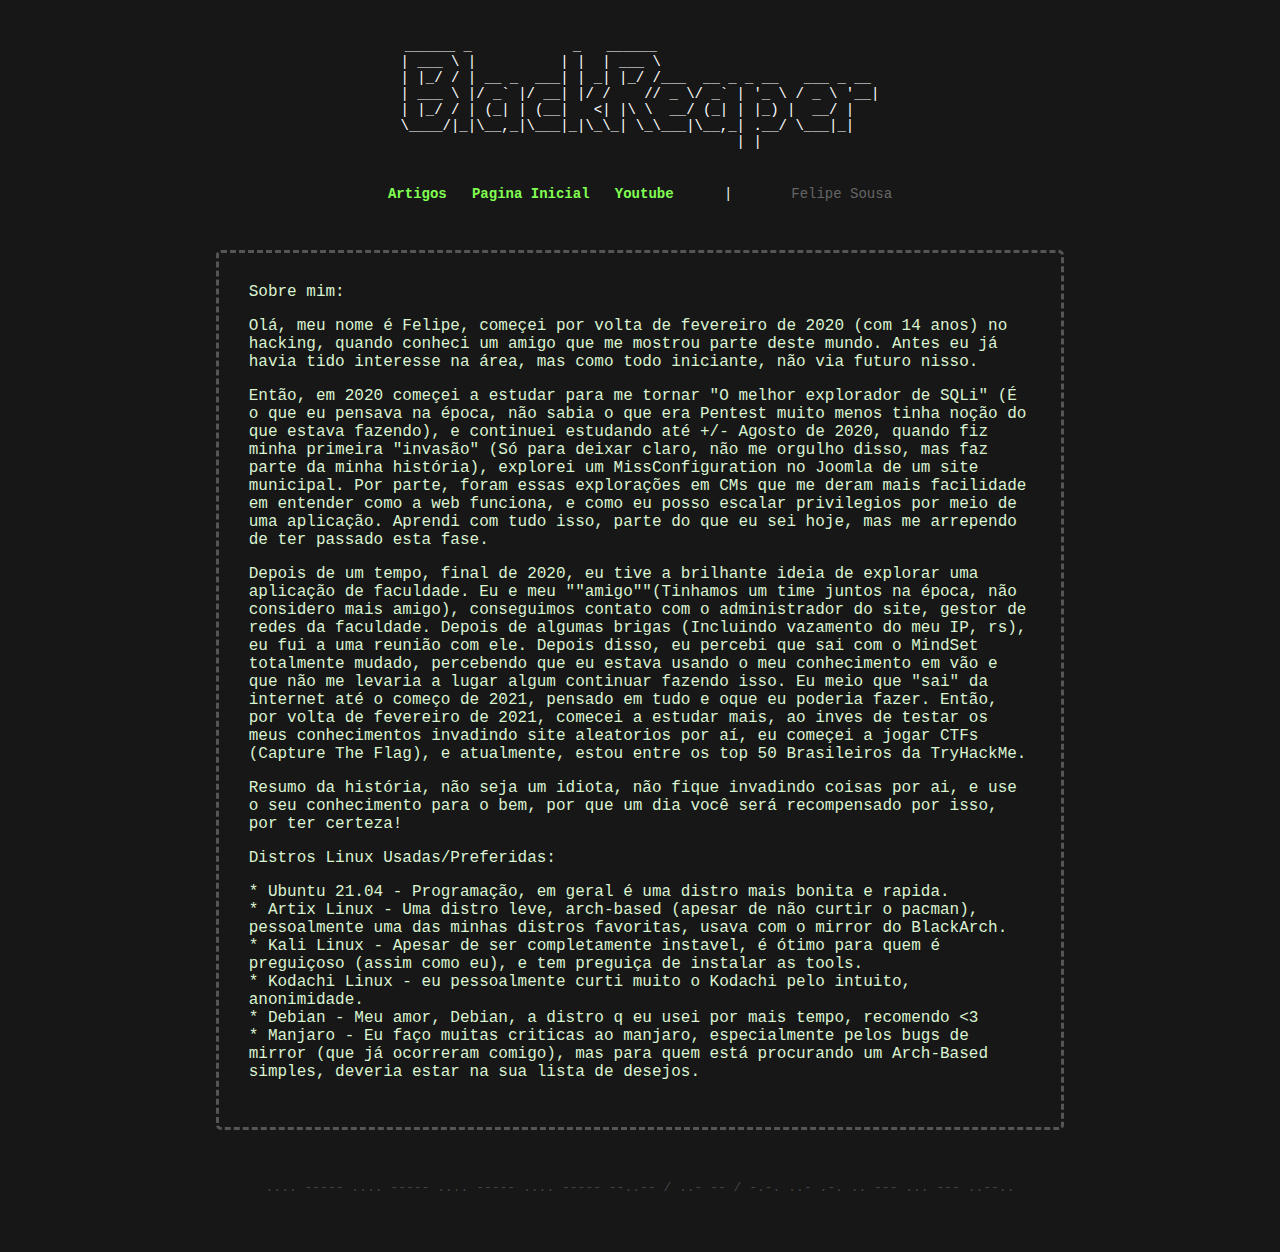
==== sobremim.html @ 9f8f1070 "Add files via upload" ====
<html>
<head>
	<title>HackingArt</title>

		<meta name="og:title" property="og:title" content="HackingArt">
	<meta name="author" content="BlackReaper" />
	<meta name="robots" content="index,follow">
	<meta http-equiv="content-type" content="text/html; charset=UTF-8" />
	<link rel="canonical" href="https://blackreapersk.github.io/" />
	<link rel="stylesheet" href="style.css">
</head>
<body>
<pre><center><a class='clip' href='./'> ______ _            _   ______                           
| ___ \ |          | |  | ___ \                          
| |_/ / | __ _  ___| | _| |_/ /___  __ _ _ __   ___ _ __ 
| ___ \ |/ _` |/ __| |/ /    // _ \/ _` | '_ \ / _ \ '__|
| |_/ / | (_| | (__|   <| |\ \  __/ (_| | |_) |  __/ |   
\____/|_|\__,_|\___|_|\_\_| \_\___|\__,_| .__/ \___|_|   
                                        | |              
                           
<div class='menu'><font style='color:#81ff52'><b><a href="./artigos/index.html">Artigos</a>   <a href="index.html">Pagina Inicial</a>   <a target='_blank' href="https://www.youtube.com/channel/UCnjGTP1yeUo0pLkiO3oxDng">Youtube</a></b></font>      |       <a href='https://github.com/BlackReaperSK' class='eu' target='_blank'>Felipe Sousa</a></div></a></center>
</pre>
<div class='mainContainer'>

	<font style='font-size:16;color:#daf3d1;'>Sobre mim:<p>Olá, meu nome é Felipe, começei por volta de fevereiro de 2020 (com 14 anos) no hacking, quando conheci um amigo que me mostrou parte deste mundo. Antes eu já havia tido interesse na área, mas como todo iniciante, não via futuro nisso.</p>
	<p>Então, em 2020 começei a estudar para me tornar "O melhor explorador de SQLi" (É o que eu pensava na época, não sabia o que era Pentest muito menos tinha noção do que estava fazendo), e continuei estudando até +/- Agosto de 2020, quando fiz minha primeira "invasão" (Só para deixar claro, não me orgulho disso, mas faz parte da minha história), explorei um MissConfiguration no Joomla de um site municipal. Por parte, foram essas explorações em CMs que me deram mais facilidade em entender como a web funciona, e como eu posso escalar privilegios por meio de uma aplicação. Aprendi com tudo isso, parte do que eu sei hoje, mas me arrependo de ter passado esta fase.</p>
	<p>Depois de um tempo, final de 2020, eu tive a brilhante ideia de explorar uma aplicação de faculdade. Eu e meu ""amigo""(Tinhamos um time juntos na época, não considero mais amigo), conseguimos contato com o administrador do site, gestor de redes da faculdade. Depois de algumas brigas (Incluindo vazamento do meu IP, rs), eu fui a uma reunião com ele. Depois disso, eu percebi que sai com o MindSet totalmente mudado, percebendo que eu estava usando o meu conhecimento em vão e que não me levaria a lugar algum continuar fazendo isso. Eu meio que "sai" da internet até o começo de 2021, pensado em tudo e oque eu poderia fazer. Então, por volta de fevereiro de 2021, comecei a estudar mais, ao inves de testar os meus conhecimentos invadindo site aleatorios por aí, eu começei a jogar CTFs (Capture The Flag), e atualmente, estou entre os top 50 Brasileiros da TryHackMe.</p>
	<p>Resumo da história, não seja um idiota, não fique invadindo coisas por ai, e use o seu conhecimento para o bem, por que um dia você será recompensado por isso, por ter certeza!</p>
    <p>Distros Linux Usadas/Preferidas:</p>
    <p> * Ubuntu 21.04 - Programação, em geral é uma distro mais bonita e rapida.<br> * Artix Linux - Uma distro leve, arch-based (apesar de não curtir o pacman), pessoalmente uma das minhas distros favoritas, usava com o mirror do BlackArch.<br> * Kali Linux - Apesar de ser completamente instavel, é ótimo para quem é preguiçoso (assim como eu), e tem preguiça de instalar as tools.<br> * Kodachi Linux - eu pessoalmente curti muito o Kodachi pelo intuito, anonimidade.<br> * Debian - Meu amor, Debian, a distro q eu usei por mais tempo, recomendo <3 <br>* Manjaro - Eu faço muitas criticas ao manjaro, especialmente pelos bugs de mirror (que já ocorreram comigo), mas para quem está procurando um Arch-Based simples, deveria estar na sua lista de desejos.</p></font>
</div>
<div class='footer'>
.... ----- .... ----- .... ----- .... ----- --..-- / ..- -- / -.-. ..- .-. .. --- ... --- ..--..
</div>
</body>
---- style.css ----
body{
	background-color:#171717;
	color:#e9f2e6;
	font-size:13;
	padding:30px;
	font-family:Inconsolate, monospace;
}
.curl{
	color:#81ff52
}

.e_logico_po{
	color:#ccc;
}
.footer{
	clear: both;
	position:relative;
	bottom:0;
	color:#444;
	margin-bottom:-20px;
	margin-top:50px;
	text-align: center;
}

.footer a{
	color:#444;
}
.clip{
	font-size: 14px;
	color:#fff !important;
	text-decoration: none;
}
.clip:hover{
	text-shadow: 0 0 20px #ccc;
}
.header{
	position:fixed;
	right:0;
	text-align:right;
	top:0;
	width:50%;
	color:#444;
	padding:30px;
	margin-top:-20px;
}
 .header a{
	color:#999;
}
.menu{
	font-size:14px;
	margin-top:20px;
	margin-bottom:20px;
}
.menu a{
	color:#81ff52;
	text-decoration: none;
}
.menu a:hover{
	color:#fff;
}
.eu{
	color:#666 !important;
}
.eu:hover{
	color:#888 !important;
}
.mainContainer{
	width:65%;
	margin-left:auto;
	margin-right:auto;
	position: relative;
	border: dashed 3px #555;
	border-radius: 5px;
	padding:30px;
	font-size:14px;
}
.mainContainer a:link{
color:#81ff52;
}

.title{
	text-align:left;float:left;
	color:#81ff52;
	margin-bottom:5px;
}
.title:hover{
	color:#b7ff9c;
}
.date{
	margin-top:20px;
	text-align:right;float:right;
	color: #666;
}
.post{
	float: inline-end;
}
.post a:link, a:visited{
	color:#81ff52;
}
.divisor{
	margin-top:60px;
	margin-bottom:40px;
	border-top: 2px dashed #8c8b8b;
	border-bottom:0;
}

.readmore{
	margin-top:40px;
	float:right;
}
.readmore a{
	color:#fff;
	text-decoration: none;
}
.readmore a:hover{
	color:#b7ff9c;
}
.readmore a:link, a:visited{
	color: #81ff52;
}
.terminal{
	width:60%;
	width:fit-content;
    height:fit-content;
}
.dot {
  height: 15px;
  width: 15px;
  border-radius: 50%;
  margin-right:5px;
  margin-top:-13px;
  float:right;
}
.terminal-icon{
	background-color:#aaa;
	color:#333;
	font-size:12px;
	padding:1px;
	padding-left:3px;
	height: 15px;
	width: 17px;
	border-radius: 20%;
	margin-right:3px;
	margin-top:-13px;
	float:left;
	font-weight: bold;
	letter-spacing: -1px;
	font-family: Verdana;
}
.terminal-title{
	font-size:12px;
	padding:1px;
	padding-left:3px;
	border-radius: 20%;
	margin-right:3px;
	margin-top:-13px;
	width:85%;
	float: left;
	display: flex; 
	justify-content: center;
}
.terminal-top{
	background-color:#444;
	padding:5px;
	border-top-left-radius: 7px;
	border-top-right-radius: 7px;
}
.terminal-content{
	background-color:#222;
	margin-top: -15px;
	padding:10px;
	padding-left:15px;
	padding-right:15px;
	color:#ddd;
	border: solid #444 3px;
	box-shadow: inset 0 0 20px #111;
	border-radius: 7px;
}



.terminal2{
	width:60%;
	width:fit-content;
    height:fit-content;
}
.dot2{
  margin-right:5px;
  margin-top:-13px;
  float:right;
}
.terminal-icon2{
	background-color:#000;
	border:solid 1px #bbb;
	border-top: solid 5px #bbb;
	color:#aaa;
	font-size:8px;
	padding-left:2px;
	padding-right: 4px;
	height: 11px;
	width: 14px;
	margin-right:5px;
	margin-top:-15px;
	float:left;
	font-weight: bold;
	letter-spacing: 0px;
	font-family: Verdana;
}

.terminal-title2{
	font-size:12px;
	padding:1px;
	padding-left:3px;
	border-radius: 20%;
	margin-right:3px;
	margin-top:-13px;
	width:85%;
	float: left;
	display: flex; 
	justify-content: center;
}
.terminal-top2{
	background-color:#000;
	padding:5px;
	border: solid #555 1px;
}
.terminal-content2{
	font-family: Courier New;
	background-color:#000;
	margin-top: -25px;
	padding:10px;
	padding-top:0px;
	padding-left:15px;
	padding-right:15px;
	color:#ddd;
	border: solid #555 1px;
	border-top: solid #000 1px;
	
}



.footer a{
	text-decoration:none;
	color:#444;
}
.footer a:hover{
	text-decoration: underline;
	color:#666;
}
pre {-moz-tab-size: 4;} /* Firefox */
pre {tab-size: 4; }

.img-post{
	max-width: 100%; 
	height: auto;
}

.titulo-container{
	display: inline-block;
	color:white;
	margin:-2px;
	padding-left:11px;
	padding-right:11px;
    margin-top:-45px;
    background:#171717;
}

.ps1{
	color:#1bdd18;
	font-weight: bold;
}
.ps1-root{
	color:#ea343c;
	font-weight: bold;
}
.ps2{
	color:#fff;
}
.ps3{
	color:#4e4eeb;
	font-weight: bold;
}










/*

Monokai Sublime style. Derived from Monokai by noformnocontent http://nn.mit-license.org/

*/

.hljs {
  display: block;
  overflow-x: auto;
  padding: 0.5em;
  background: #141414;
  border:solid 1px #555;
  padding:20px;
  padding-right:50px;
  display: inline-block;
  border-radius:5px;
  box-shadow: inset 0 0 30px #090909;
}

.hljs,
.hljs-tag,
.hljs-subst {
  color: #f8f8f2;
}

.hljs-strong,
.hljs-emphasis {
  color: #a8a8a2;
}

.hljs-bullet,
.hljs-quote,
.hljs-number,
.hljs-regexp,
.hljs-literal,
.hljs-link {
  color: #ae81ff;
}

.hljs-code,
.hljs-title,
.hljs-section,
.hljs-selector-class {
  color: #a6e22e;
}

.hljs-strong {
  font-weight: bold;
}

.hljs-emphasis {
  font-style: italic;
}

.hljs-keyword,
.hljs-selector-tag,
.hljs-name,
.hljs-attr {
  color: #f92672;
}

.hljs-symbol,
.hljs-attribute {
  color: #66d9ef;
}

.hljs-params,
.hljs-class .hljs-title {
  color: #f8f8f2;
}

.hljs-string,
.hljs-type,
.hljs-built_in,
.hljs-builtin-name,
.hljs-selector-id,
.hljs-selector-attr,
.hljs-selector-pseudo,
.hljs-addition,
.hljs-variable,
.hljs-template-variable {
  color: #e6db74;
}

.hljs-comment,
.hljs-deletion,
.hljs-meta {
  color: #75715e;
}
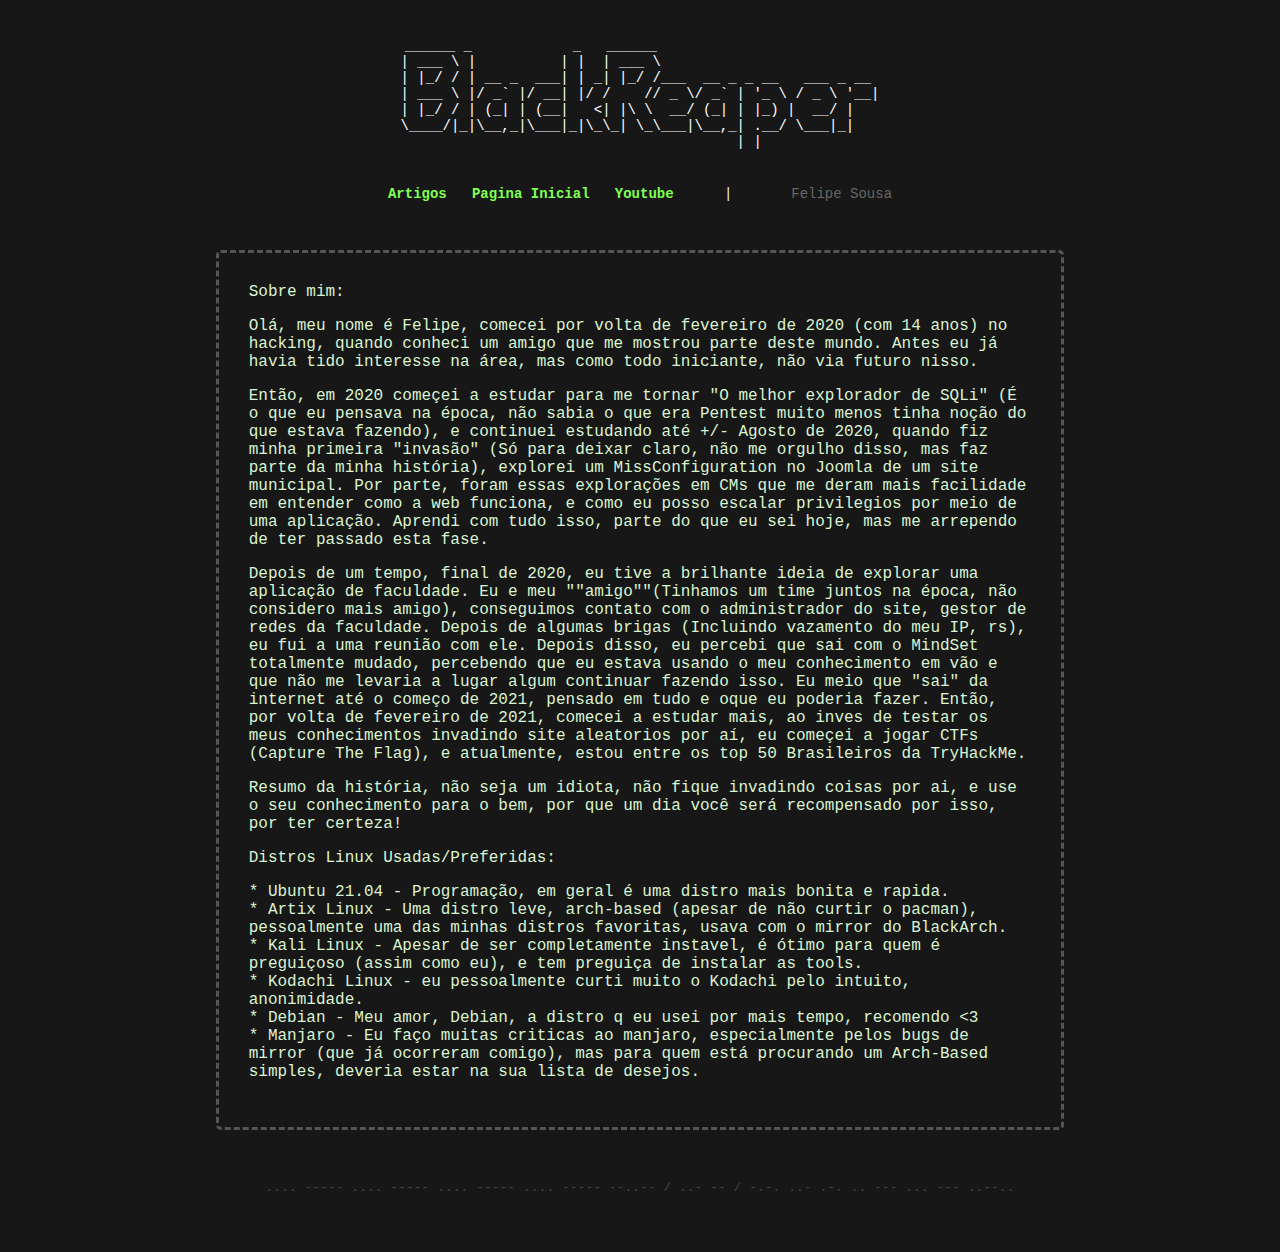
==== commit 7de0850d: "Update sobremim.html" ====
--- a/sobremim.html
+++ b/sobremim.html
@@ -22,7 +22,7 @@
 </pre>
 <div class='mainContainer'>
 
-	<font style='font-size:16;color:#daf3d1;'>Sobre mim:<p>Olá, meu nome é Felipe, começei por volta de fevereiro de 2020 (com 14 anos) no hacking, quando conheci um amigo que me mostrou parte deste mundo. Antes eu já havia tido interesse na área, mas como todo iniciante, não via futuro nisso.</p>
+	<font style='font-size:16;color:#daf3d1;'>Sobre mim:<p>Olá, meu nome é Felipe, comecei por volta de fevereiro de 2020 (com 14 anos) no hacking, quando conheci um amigo que me mostrou parte deste mundo. Antes eu já havia tido interesse na área, mas como todo iniciante, não via futuro nisso.</p>
 	<p>Então, em 2020 começei a estudar para me tornar "O melhor explorador de SQLi" (É o que eu pensava na época, não sabia o que era Pentest muito menos tinha noção do que estava fazendo), e continuei estudando até +/- Agosto de 2020, quando fiz minha primeira "invasão" (Só para deixar claro, não me orgulho disso, mas faz parte da minha história), explorei um MissConfiguration no Joomla de um site municipal. Por parte, foram essas explorações em CMs que me deram mais facilidade em entender como a web funciona, e como eu posso escalar privilegios por meio de uma aplicação. Aprendi com tudo isso, parte do que eu sei hoje, mas me arrependo de ter passado esta fase.</p>
 	<p>Depois de um tempo, final de 2020, eu tive a brilhante ideia de explorar uma aplicação de faculdade. Eu e meu ""amigo""(Tinhamos um time juntos na época, não considero mais amigo), conseguimos contato com o administrador do site, gestor de redes da faculdade. Depois de algumas brigas (Incluindo vazamento do meu IP, rs), eu fui a uma reunião com ele. Depois disso, eu percebi que sai com o MindSet totalmente mudado, percebendo que eu estava usando o meu conhecimento em vão e que não me levaria a lugar algum continuar fazendo isso. Eu meio que "sai" da internet até o começo de 2021, pensado em tudo e oque eu poderia fazer. Então, por volta de fevereiro de 2021, comecei a estudar mais, ao inves de testar os meus conhecimentos invadindo site aleatorios por aí, eu começei a jogar CTFs (Capture The Flag), e atualmente, estou entre os top 50 Brasileiros da TryHackMe.</p>
 	<p>Resumo da história, não seja um idiota, não fique invadindo coisas por ai, e use o seu conhecimento para o bem, por que um dia você será recompensado por isso, por ter certeza!</p>
